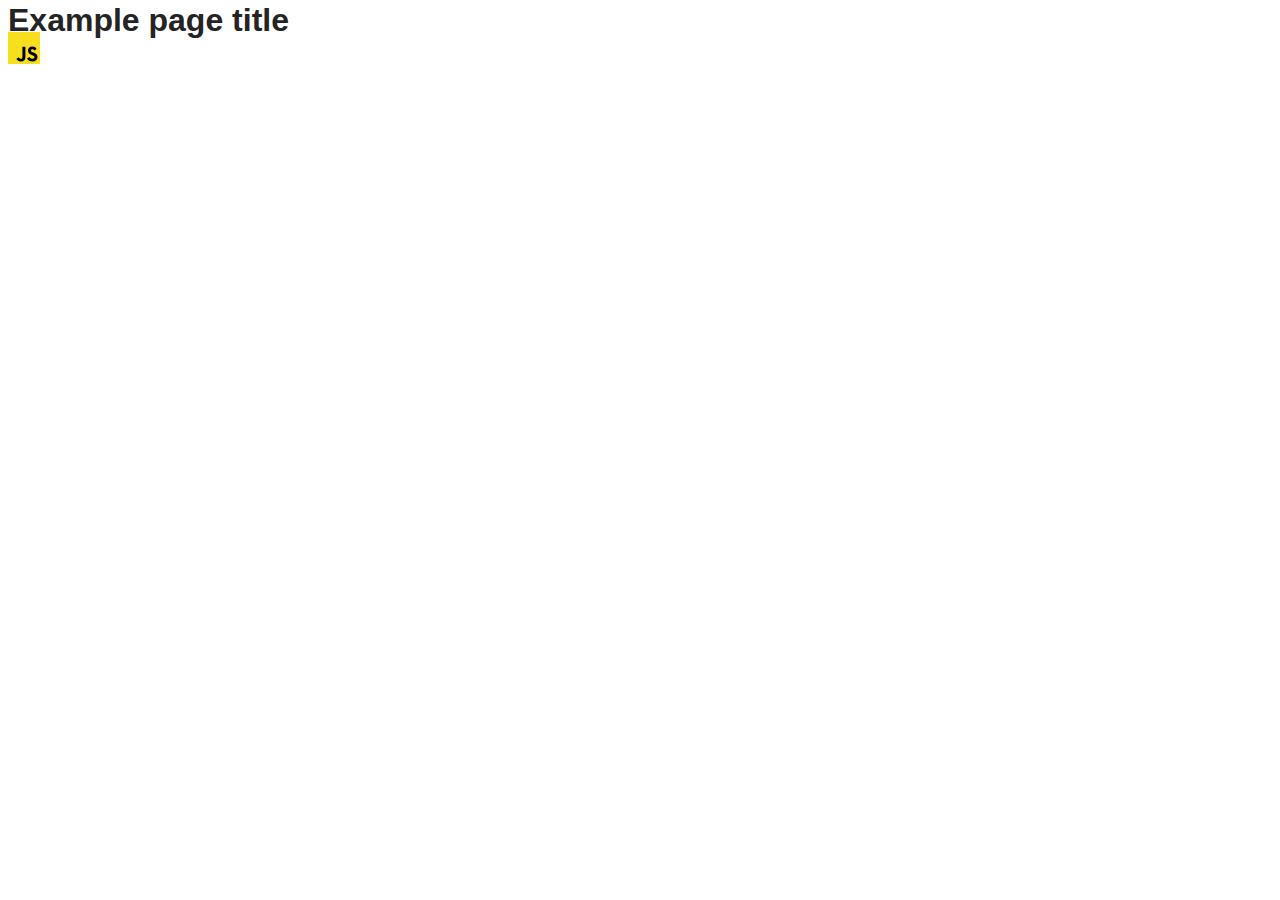
==== src/index.html @ 33f9cbf2 "Initial commit" ====
<!DOCTYPE html>
<html lang="en">
  <head>
    <meta charset="UTF-8" />
    <link rel="icon" type="image/svg+xml" href="/favicon.svg" />
    <meta name="viewport" content="width=device-width, initial-scale=1.0" />
    <title>Vanilla App Template</title>
    <link rel="stylesheet" href="./css/styles.css" />
  </head>
  <body>
    <load ="partials/header.html" />

    <section>
      <h1>Example page title</h1>
      <!-- Path to images as from index.html file -->
      <img src="./img/javascript.svg" alt="" />
    </section>

    <!-- Loads the specified .html file -->
    <load ="partials/vite-promo.html" />

    <script type="module" src="./main.js"></script>
  </body>
</html>
---- src/css/styles.css ----
/**
  |============================
  | include css partials with
  | default @import url()
  |============================
*/
@import url('./reset.css');
@import url('./vite-promo.css');
@import url('./header.css');

:root {
  font-family: Inter, Avenir, Helvetica, Arial, sans-serif;
  font-size: 16px;
  line-height: 24px;
  font-weight: 400;

  color: #242424;
  background-color: rgba(255, 255, 255, 0.87);

  font-synthesis: none;
  text-rendering: optimizeLegibility;
  -webkit-font-smoothing: antialiased;
  -moz-osx-font-smoothing: grayscale;
  -webkit-text-size-adjust: 100%;
}
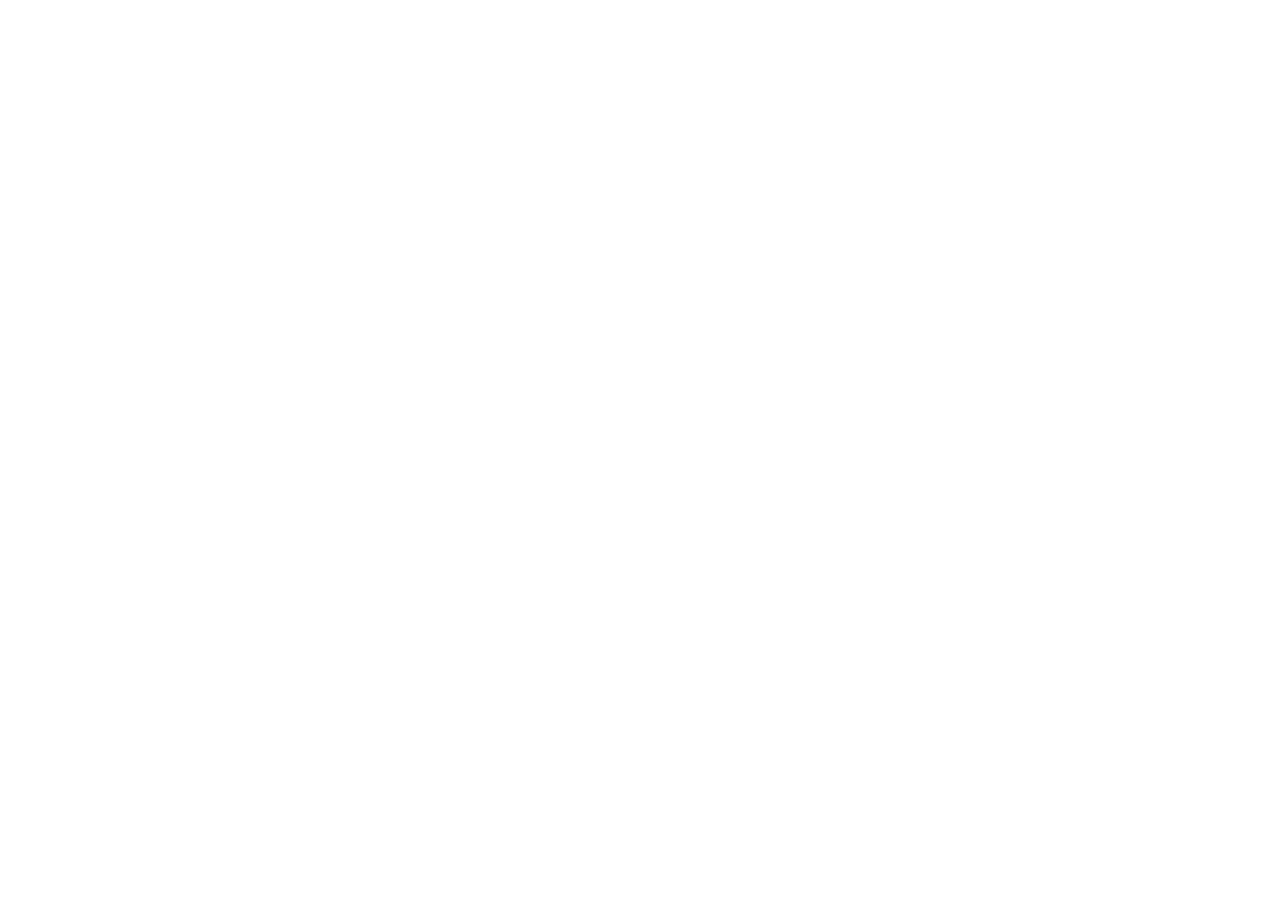
==== commit 3a8afb3a: "test hw9 push" ====
--- a/src/index.html
+++ b/src/index.html
@@ -5,20 +5,9 @@
     <link rel="icon" type="image/svg+xml" href="/favicon.svg" />
     <meta name="viewport" content="width=device-width, initial-scale=1.0" />
     <title>Vanilla App Template</title>
-    <link rel="stylesheet" href="./css/styles.css" />
   </head>
   <body>
     <load ="partials/header.html" />
-
-    <section>
-      <h1>Example page title</h1>
-      <!-- Path to images as from index.html file -->
-      <img src="./img/javascript.svg" alt="" />
-    </section>
-
-    <!-- Loads the specified .html file -->
-    <load ="partials/vite-promo.html" />
-
-    <script type="module" src="./main.js"></script>
+    
   </body>
 </html>
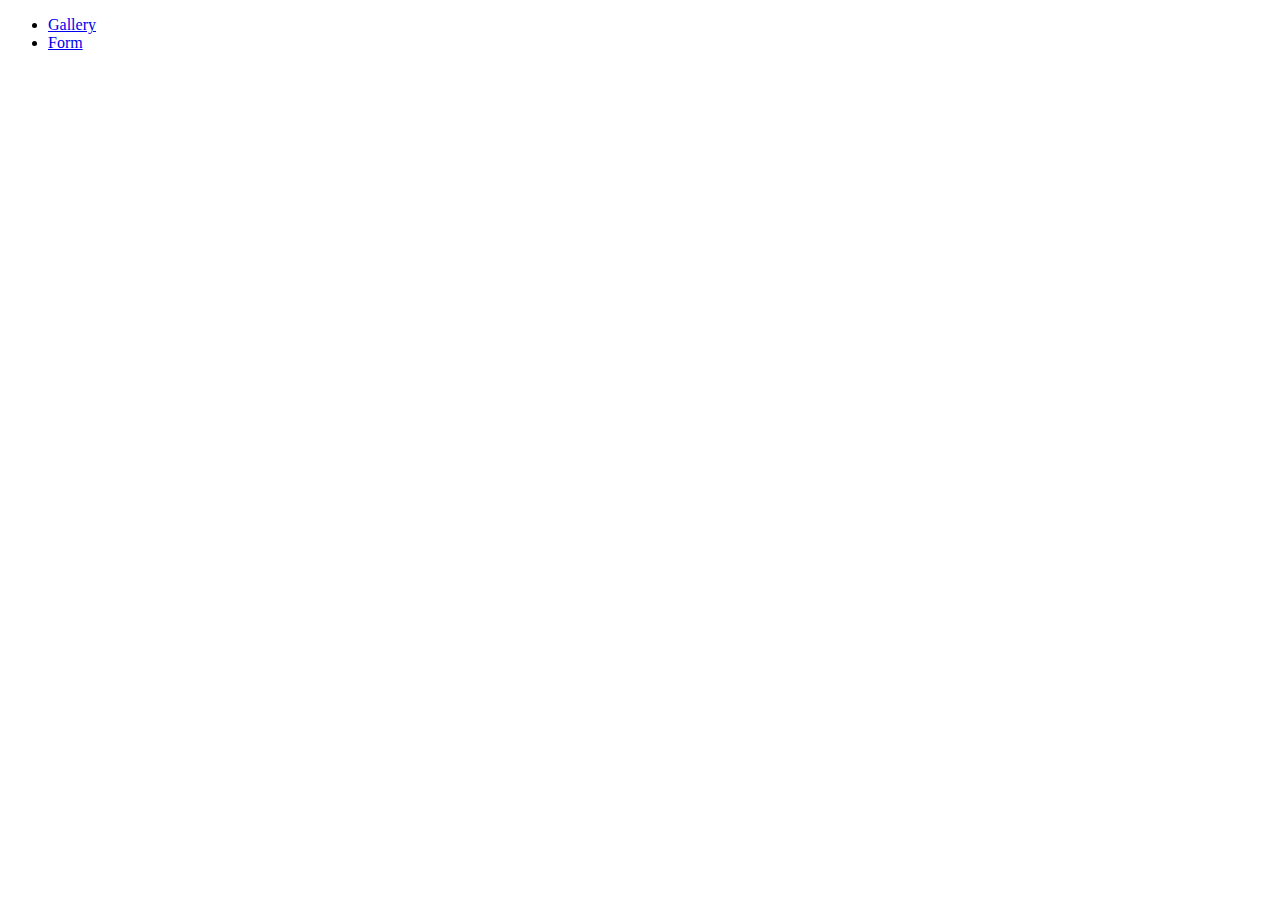
==== commit 51c9e77e: "delete partial html" ====
--- a/src/index.html
+++ b/src/index.html
@@ -7,7 +7,20 @@
     <title>Vanilla App Template</title>
   </head>
   <body>
-    <load ="partials/header.html" />
+    <header class="header">
+      <nav class="nav">
+        <ul class="nav-list">
+          <li class="nav-item">
+            <a href="./1-gallery.html" class="nav-link">Gallery</a>
+          </li>
+    
+          <li class="nav-item">
+            <a href="./2-form.html" class="nav-link">Form</a>
+          </li>
+        </ul>
+      </nav>
+    </header>
+
     
   </body>
 </html>
